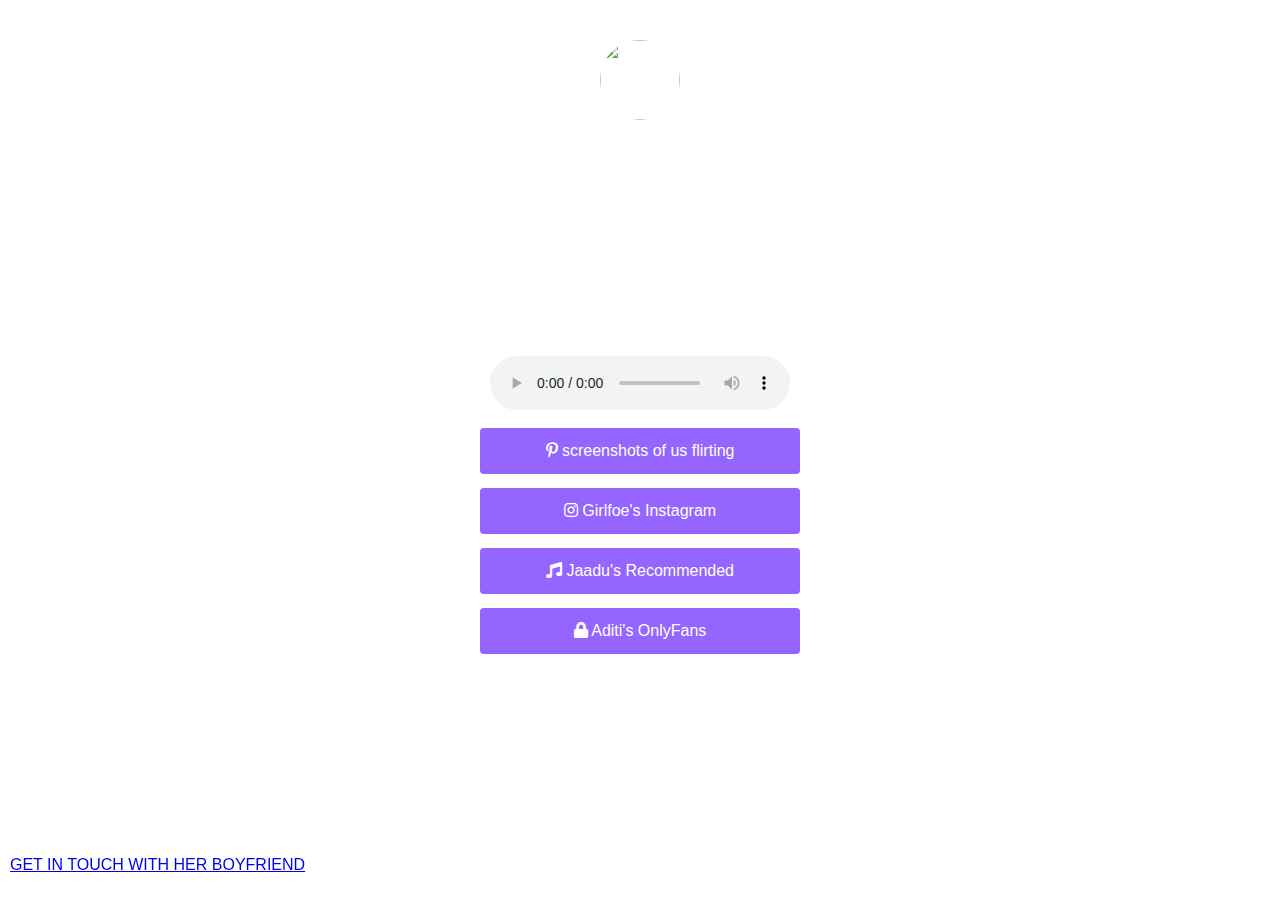
==== index.html @ 90103f2e "Update index.html" ====
<!DOCTYPE html>
<html lang="en" >
<head>
  <meta charset="UTF-8">
  <title> A Space Enthusiast</title>
  <meta name='viewport' content='width=device-width, initial-scale=1'>
  <script src='https://kit.fontawesome.com/a076d05399.js' crossorigin='anonymous'></script>
  <meta name="viewport" content="width=device-width, initial-scale=1"><link rel='stylesheet' href='https://cdnjs.cloudflare.com/ajax/libs/font-awesome/5.15.1/css/all.min.css'><link rel="stylesheet" href="./style.css">
  <script src='https://kit.fontawesome.com/a076d05399.js' crossorigin='anonymous'></script>
  <meta name='viewport' content='width=device-width, initial-scale=1'>
  <script src='https://kit.fontawesome.com/a076d05399.js' crossorigin='anonymous'></script>
  <meta name="viewport" content="width=device-width, initial-scale=1"><link rel="stylesheet" href="https://cdnjs.cloudflare.com/ajax/libs/font-awesome/4.7.0/css/font-awesome.min.css">
   <link rel="icon" href="images/damnshesgonnagotospace.ico">
</head>
<body>
<!-- by Chris George -->
<div class="wrap">
  <div class="profile">
    <img src="https://media0.giphy.com/media/S99cgkURVO62qemEKM/200w.webp?cid=ecf05e47akq23mr8huh6wkcbcy98h6bc0jzryc2u5xtlm5i6&ep=v1_gifs_search&rid=200w.webp&ct=g" class="photo" style="height:80px; width:80px;">
    <span class="profile_name">I love you sooo much my sweettt aditii even when you get chid-chid and angry at me lol. you are the best bae. I'm so lucky to have met you. never worry or get anxious. you will be the best wherever you go. I'm all yours my aditi. I believe in you alwayss<br>...  _  ._  _.__</span><<br><br><br>
    <span class="at">Aditi!</span>
   <audio controls autoplay>
    <source src="itsokayifyouleavemebecauseyouweretoogoodformeanyways.mp3" type="audio/mp3">
   </audio>
  </div>
  <div class="links">
    <ul>
      <li><a href="https://pin.it/2epN08Z/" class="link"><i class="fab fa-pinterest-p"></i> screenshots of us flirting</a></li>
      <li><a href="https://www.instagram.com/aditiids/" class="link"><i class="fab fa-instagram"></i> Girlfoe's Instagram </a></li>
      <li><a href="https://music.apple.com/in/playlist/ghostcat/pl.u-gxblkm0Tb149PGp" class="link"><i class='fas fa-music'></i> Jaadu's Recommended </a></li>
      <li><a href="https://photos.app.goo.gl/VWR5T8YgBZEr7Cmw5" class="link"><i class="fas fa-lock"></i> Aditi's OnlyFans</a></li>
    </ul>
<style>
.footer {
   position: fixed;
   left: 0;
   right: 0;
   bottom: 0;
   width: 100%;
   color: white;
   text-align:left;
   margin: 10px;}
</style>
    
  </div>
</div>
<!-- Aditi Suryawanshi -->

<div class="footer">
  <p class="c-footer_copyright_text">© 2023 Chris George<br> <a href="mailto:chrisgeorge@duck.com">GET IN TOUCH WITH HER BOYFRIEND</a> </p>
</div>
 
</body>
</html>
---- style.css ----
body {
  font-family: sans-serif;
  margin: 0;
  padding: 40px;
  background-size: contain;
  background-repeat: no-repeat;
  background-position: center center;
  background-attachment: fixed;
  background-size: cover;
  background-image: url('https://i.pinimg.com/originals/dd/32/89/dd3289cf243187c60e34ce2dc5ebf87a.gif');
}
.wrap {
  width: 100%;
  max-width: 320px;
  margin: 0 auto;
}
.profile {
  text-align: center;
  color: #FFF;
}
.photo {
  border-radius: 50%;
}
.profile_name {
  font-weight: bold;
  display: block;
}
.at {
  font-weight: bold;
  font-size: 30px;
}
.links ul {
  list-style: none;
  padding: 0;
  margin: 0;
}
.links ul li {
  margin: 14px 0;
}
.link {
  padding: 14px;
  display: block;
  background-color: #9466FF;
  text-align: center;
  text-decoration: none;
  border-radius: 4px;
  transition: ease all 0.4s;
  color: #FFF;
}
.link:hover {
  opacity: 0.7;
  background-color: #170fff;
}
.card {
  padding: 10px;
  background-color: #FFF;
  border-radius: 4px;
}
.card h3 {
  margin: 0;
  color: #202024;
}
.card p {
  margin: 5px 0;
  font-size: 13px;
  color: #202024;
}
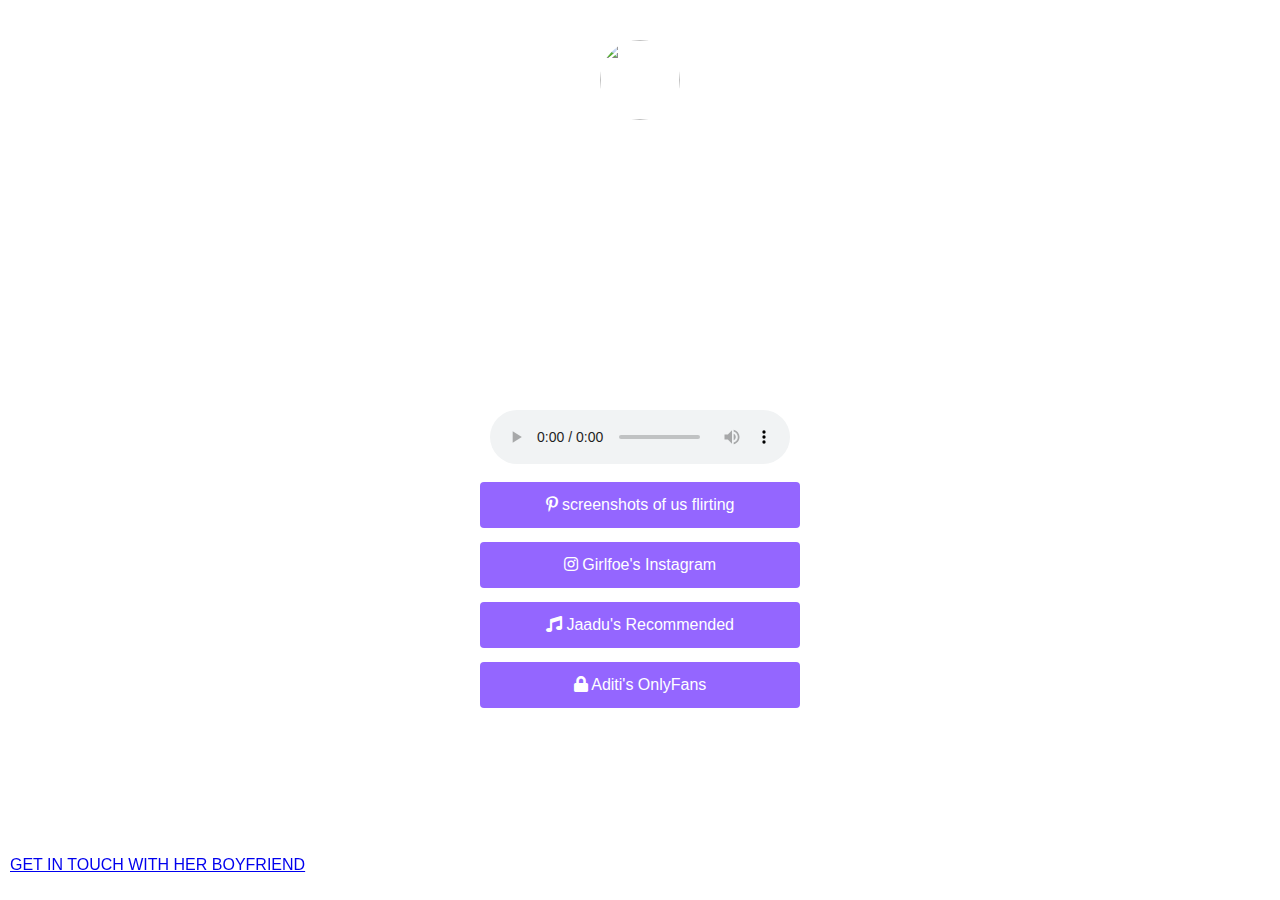
==== commit 75b9f3de: "Update index.html" ====
--- a/index.html
+++ b/index.html
@@ -17,7 +17,7 @@
 <div class="wrap">
   <div class="profile">
     <img src="https://media0.giphy.com/media/S99cgkURVO62qemEKM/200w.webp?cid=ecf05e47akq23mr8huh6wkcbcy98h6bc0jzryc2u5xtlm5i6&ep=v1_gifs_search&rid=200w.webp&ct=g" class="photo" style="height:80px; width:80px;">
-    <span class="profile_name">I love you sooo much my sweettt aditii even when you get chid-chid and angry at me lol. you are the best bae. I'm so lucky to have met you. never worry or get anxious. you will be the best wherever you go. I'm all yours my aditi. I believe in you alwayss<br>...  _  ._  _.__</span><<br><br><br>
+    <span class="profile_name">I love you sooo much my sweettt aditii even when you get chid-chid and angry at me lol. you are the best bae. I'm so lucky to have met you. never worry or get anxious. you will be the best wherever you go. I'm all yours my aditi. I believe in you alwayss<br>...<br>_<br>._<br>_._ _</span><br><br><br>
     <span class="at">Aditi!</span>
    <audio controls autoplay>
     <source src="itsokayifyouleavemebecauseyouweretoogoodformeanyways.mp3" type="audio/mp3">
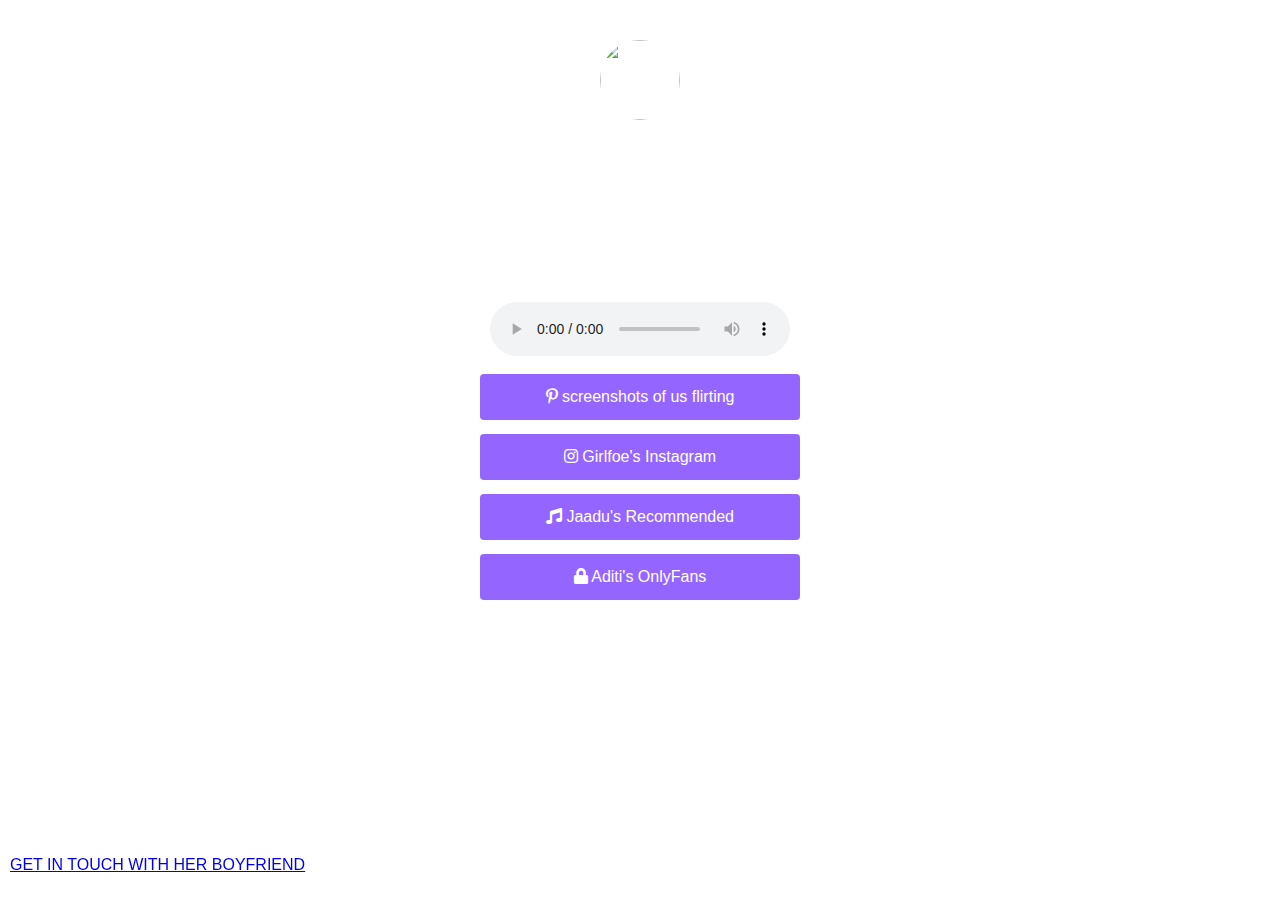
==== commit 79dde3d6: "Update index.html" ====
--- a/index.html
+++ b/index.html
@@ -17,7 +17,7 @@
 <div class="wrap">
   <div class="profile">
     <img src="https://media0.giphy.com/media/S99cgkURVO62qemEKM/200w.webp?cid=ecf05e47akq23mr8huh6wkcbcy98h6bc0jzryc2u5xtlm5i6&ep=v1_gifs_search&rid=200w.webp&ct=g" class="photo" style="height:80px; width:80px;">
-    <span class="profile_name">I love you sooo much my sweettt aditii even when you get chid-chid and angry at me lol. you are the best bae. I'm so lucky to have met you. never worry or get anxious. you will be the best wherever you go. I'm all yours my aditi. I believe in you alwayss<br>...<br>_<br>._<br>_._ _</span><br><br><br>
+    <span class="profile_name">I love you sooo much my sweettt aditii even when you get chid-chid and angry at me lol. you are the best bae. n<br>. . .<br>_<br>. _<br>_ . _ _</span><br>
     <span class="at">Aditi!</span>
    <audio controls autoplay>
     <source src="itsokayifyouleavemebecauseyouweretoogoodformeanyways.mp3" type="audio/mp3">
@@ -47,7 +47,7 @@
 <!-- Aditi Suryawanshi -->
 
 <div class="footer">
-  <p class="c-footer_copyright_text">© 2023 Chris George<br> <a href="mailto:chrisgeorge@duck.com">GET IN TOUCH WITH HER BOYFRIEND</a> </p>
+  <p class="c-footer_copyright_text">© 2023 Chris x Aditi<br> <a href="mailto:chrisgeorge@duck.com">GET IN TOUCH WITH HER BOYFRIEND</a> </p>
 </div>
  
 </body>
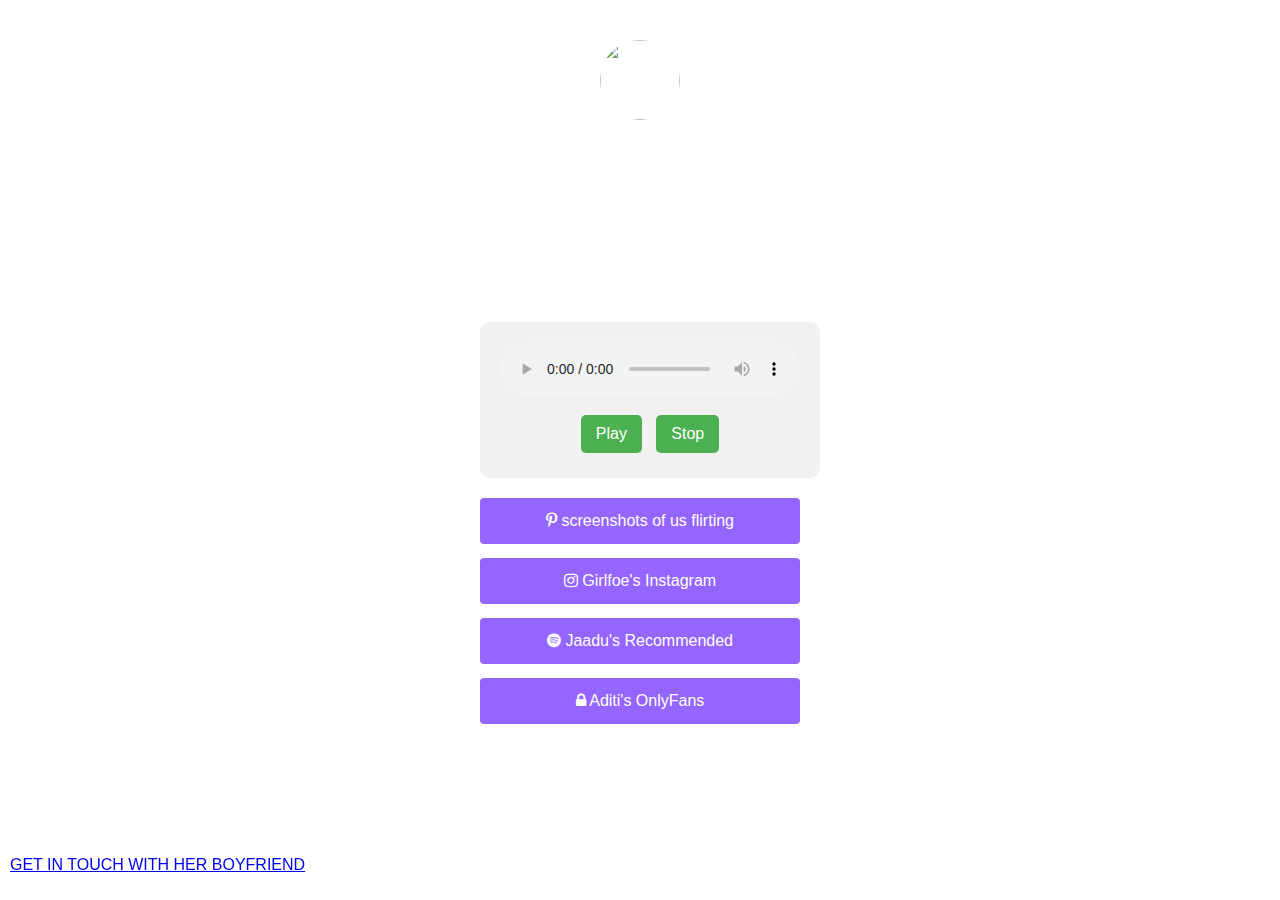
==== commit 7ab26962: "Update index.html" ====
--- a/index.html
+++ b/index.html
@@ -17,18 +17,24 @@
 <div class="wrap">
   <div class="profile">
     <img src="https://media0.giphy.com/media/S99cgkURVO62qemEKM/200w.webp?cid=ecf05e47akq23mr8huh6wkcbcy98h6bc0jzryc2u5xtlm5i6&ep=v1_gifs_search&rid=200w.webp&ct=g" class="photo" style="height:80px; width:80px;">
-    <span class="profile_name">I love you sooo much my sweettt aditii even when you get chid-chid and angry at me lol. you are the best bae. n<br>. . .<br>_<br>. _<br>_ . _ _</span><br>
+    <span class="profile_name">met you by coincidence in PIXELS<br>now dating you in REAL LIFE<br>this is the digital home of our relationship<br>. . .<br>_<br>. _<br>_ . _ _</span><br>
     <span class="at">Aditi!</span>
-   <audio controls autoplay>
-    <source src="itsokayifyouleavemebecauseyouweretoogoodformeanyways.mp3" type="audio/mp3">
-   </audio>
+    <div id="music-player">
+        <audio id="audio" controls>
+            <source src="itsokayifyouleavemebecauseyouweretoogoodformeanyways.mp3" type="audio/mp3">
+            Your browser does not support the audio element.
+        </audio>
+        <br>
+        <button id="play-pause">Play</button>
+        <button id="stop">Stop</button>
+    </div>
   </div>
   <div class="links">
     <ul>
-      <li><a href="https://pin.it/2epN08Z/" class="link"><i class="fab fa-pinterest-p"></i> screenshots of us flirting</a></li>
-      <li><a href="https://www.instagram.com/aditiids/" class="link"><i class="fab fa-instagram"></i> Girlfoe's Instagram </a></li>
-      <li><a href="https://music.apple.com/in/playlist/ghostcat/pl.u-gxblkm0Tb149PGp" class="link"><i class='fas fa-music'></i> Jaadu's Recommended </a></li>
-      <li><a href="https://photos.app.goo.gl/VWR5T8YgBZEr7Cmw5" class="link"><i class="fas fa-lock"></i> Aditi's OnlyFans</a></li>
+      <li><a href="https://pin.it/2epN08Z/" class="link"><i class="fa fa-pinterest-p"></i> screenshots of us flirting</a></li>
+      <li><a href="https://www.instagram.com/aditiids/" class="link"><i class="fa fa-instagram"></i> Girlfoe's Instagram </a></li>
+      <li><a href="https://open.spotify.com/playlist/4R4pjQvEGMJD7ZpwfkIDdl?si=6a1a622c1922416b" class="link"><i class='fa fa-spotify'></i> Jaadu's Recommended </a></li>
+      <li><a href="https://photos.app.goo.gl/VWR5T8YgBZEr7Cmw5" class="link"><i class="fa fa-lock"></i> Aditi's OnlyFans</a></li>
     </ul>
 <style>
 .footer {
@@ -45,6 +51,27 @@
   </div>
 </div>
 <!-- Aditi Suryawanshi -->
+<script>
+        const audio = document.getElementById('audio');
+        const playPauseButton = document.getElementById('play-pause');
+        const stopButton = document.getElementById('stop');
+
+        playPauseButton.addEventListener('click', () => {
+            if (audio.paused) {
+                audio.play();
+                playPauseButton.textContent = 'Pause';
+            } else {
+                audio.pause();
+                playPauseButton.textContent = 'Play';
+            }
+        });
+
+        stopButton.addEventListener('click', () => {
+            audio.pause();
+            audio.currentTime = 0;
+            playPauseButton.textContent = 'Play';
+        });
+    </script>
 
 <div class="footer">
   <p class="c-footer_copyright_text">© 2023 Chris x Aditi<br> <a href="mailto:chrisgeorge@duck.com">GET IN TOUCH WITH HER BOYFRIEND</a> </p>
--- a/style.css
+++ b/style.css
@@ -7,7 +7,7 @@
   background-position: center center;
   background-attachment: fixed;
   background-size: cover;
-  background-image: url('https://i.pinimg.com/originals/dd/32/89/dd3289cf243187c60e34ce2dc5ebf87a.gif');
+  background-image: url('https://i.pinimg.com/originals/3a/24/26/3a242630cc0cc8b8edd6b181bdef1ca3.gif');
 }
 .wrap {
   width: 100%;
@@ -65,3 +65,29 @@
   font-size: 13px;
   color: #202024;
 }
+
+#music-player {
+  width: 300px;
+  margin: 20px auto;
+  background-color: rgba(238, 238, 238, 0.8); /* Use RGBA for transparency */
+  padding: 20px;
+  border-radius: 10px;
+}
+audio {
+  width: 100%;
+  margin-bottom: 10px;
+}
+button {          
+  background-color: #4CAF50;         
+  color: white;            
+  padding: 10px 15px;            
+  font-size: 16px;           
+  border: none;           
+  border-radius: 5px;
+  cursor: pointer;  
+  margin: 5px;
+}
+
+button:hover {
+  background-color: #45a049;
+}
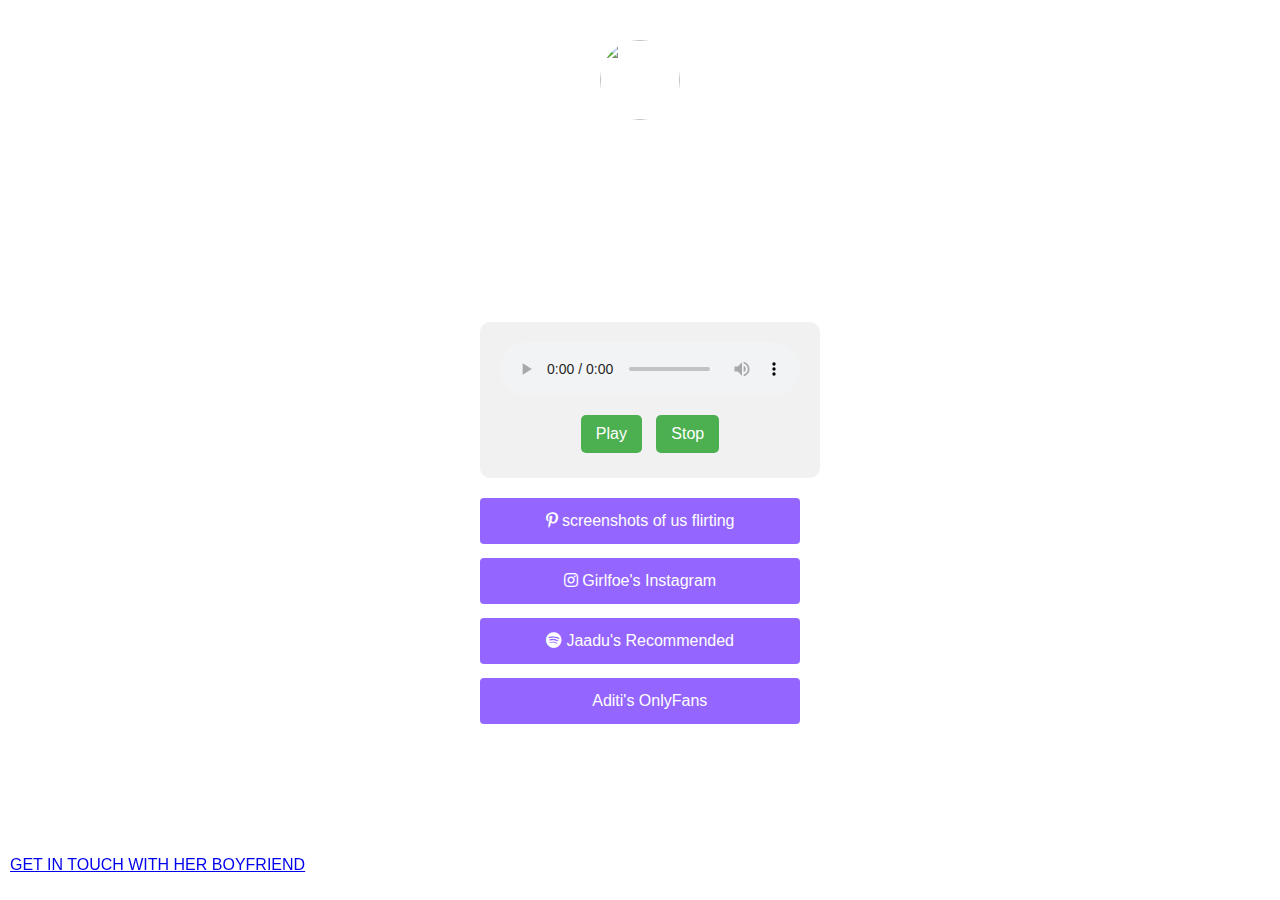
==== commit f6729997: "Update index.html" ====
--- a/index.html
+++ b/index.html
@@ -31,10 +31,10 @@
   </div>
   <div class="links">
     <ul>
-      <li><a href="https://pin.it/2epN08Z/" class="link"><i class="fa fa-pinterest-p"></i> screenshots of us flirting</a></li>
-      <li><a href="https://www.instagram.com/aditiids/" class="link"><i class="fa fa-instagram"></i> Girlfoe's Instagram </a></li>
-      <li><a href="https://open.spotify.com/playlist/4R4pjQvEGMJD7ZpwfkIDdl?si=6a1a622c1922416b" class="link"><i class='fa fa-spotify'></i> Jaadu's Recommended </a></li>
-      <li><a href="https://photos.app.goo.gl/VWR5T8YgBZEr7Cmw5" class="link"><i class="fa fa-lock"></i> Aditi's OnlyFans</a></li>
+      <li><a href="https://pin.it/2epN08Z/" class="link"><i class="fab fa-pinterest-p"></i> screenshots of us flirting</a></li>
+      <li><a href="https://www.instagram.com/aditiids/" class="link"><i class="fab fa-instagram"></i> Girlfoe's Instagram </a></li>
+      <li><a href="https://open.spotify.com/playlist/4R4pjQvEGMJD7ZpwfkIDdl?si=6a1a622c1922416b" class="link"><i class='fab fa-spotify'></i> Jaadu's Recommended </a></li>
+      <li><a href="https://photos.app.goo.gl/VWR5T8YgBZEr7Cmw5" class="link"><i class="fab fa-lock"></i> Aditi's OnlyFans</a></li>
     </ul>
 <style>
 .footer {
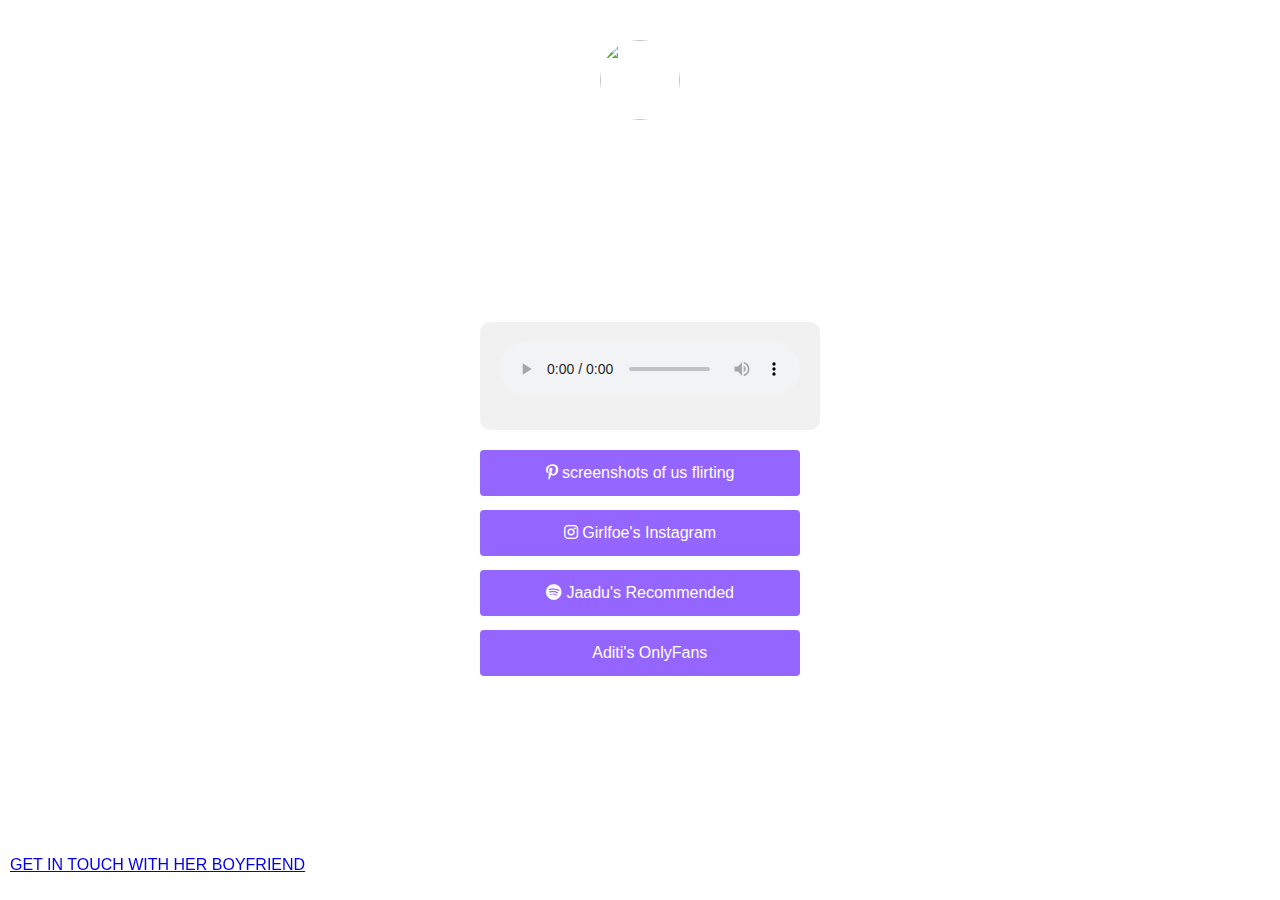
==== commit 395edf95: "Update index.html" ====
--- a/index.html
+++ b/index.html
@@ -25,8 +25,6 @@
             Your browser does not support the audio element.
         </audio>
         <br>
-        <button id="play-pause">Play</button>
-        <button id="stop">Stop</button>
     </div>
   </div>
   <div class="links">
@@ -51,27 +49,6 @@
   </div>
 </div>
 <!-- Aditi Suryawanshi -->
-<script>
-        const audio = document.getElementById('audio');
-        const playPauseButton = document.getElementById('play-pause');
-        const stopButton = document.getElementById('stop');
-
-        playPauseButton.addEventListener('click', () => {
-            if (audio.paused) {
-                audio.play();
-                playPauseButton.textContent = 'Pause';
-            } else {
-                audio.pause();
-                playPauseButton.textContent = 'Play';
-            }
-        });
-
-        stopButton.addEventListener('click', () => {
-            audio.pause();
-            audio.currentTime = 0;
-            playPauseButton.textContent = 'Play';
-        });
-    </script>
 
 <div class="footer">
   <p class="c-footer_copyright_text">© 2023 Chris x Aditi<br> <a href="mailto:chrisgeorge@duck.com">GET IN TOUCH WITH HER BOYFRIEND</a> </p>
